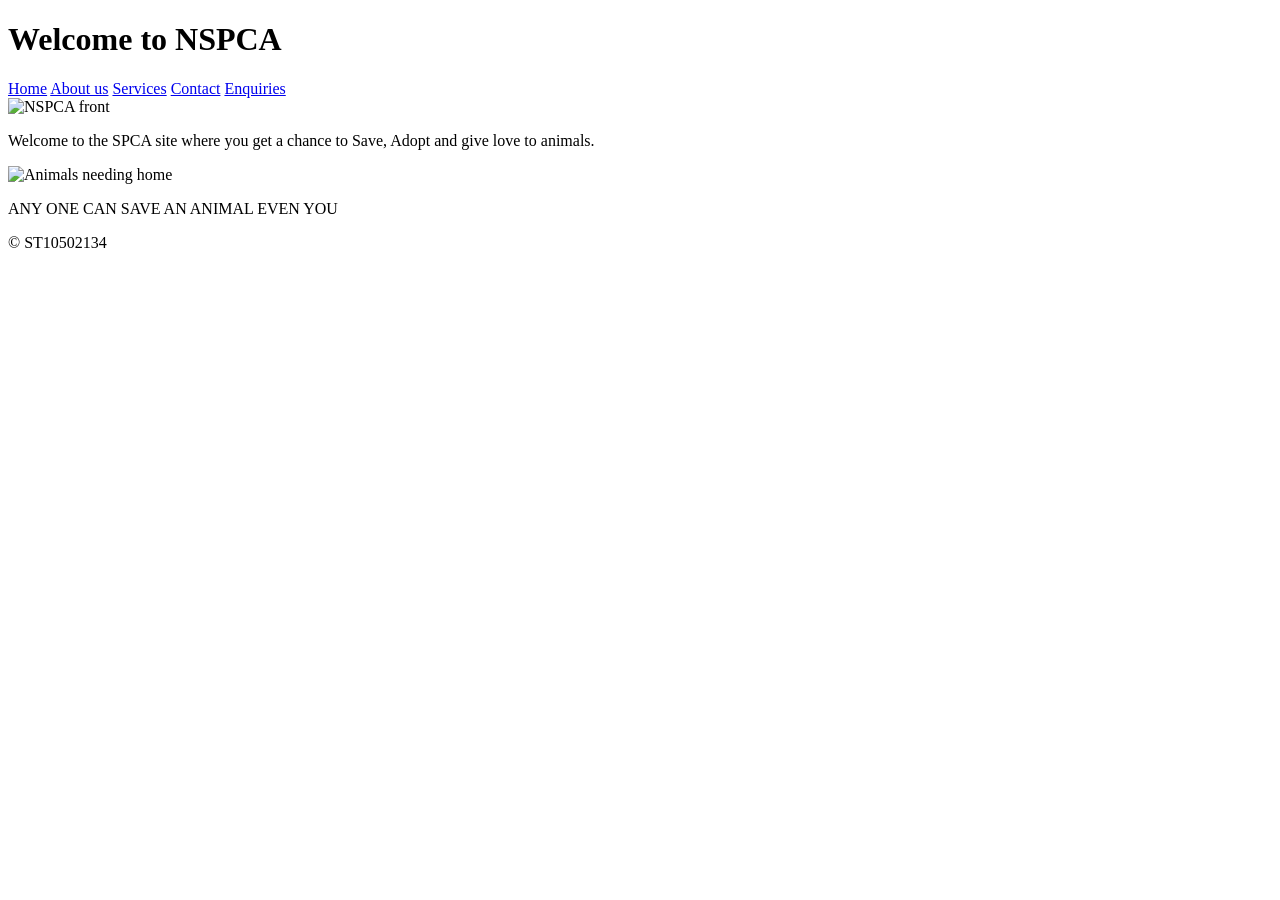
==== index.html @ ebd29bc1 "Add files via upload" ====
<!DOCTYPE html>
<html lang="en">
<head>
    <meta charset="UTF-8">
    <meta name="viewport" content="width=device-width, initial-scale=1.0">
    <title>NSPCA WEBSITE</title>
    <link rel="stylesheet" href="css/style.css">
</head>
<body>
    <header>
        <h1 class="logo">Welcome to NSPCA</h1>
        <nav>
            <a href="index.html">Home</a>
            <a href="about.html">About us</a>
            <a href="services.html">Services</a>
            <a href="contact.html">Contact</a>
            <a href="enquiries.html">Enquiries</a>
        </nav>
    </header>

    <main>
        
            <picture>
  <source srcset="images/front.WEBP" media="(max-width: 768px)">
  <img src="images/front.WEBP" srcset="images/front.WEBP 800w, images/front.WEBP 400w" sizes="(max-width: 768px) 100vw, 50vw" alt="NSPCA front">
</picture>
    

        <p class="intro">Welcome to the SPCA site where you get a chance to Save, Adopt and give love to animals.</p>

        <img src="images/body.WEBP" 
     srcset="images/body.WEBP 800w, images/body.WEBP 400w" 
     sizes="(max-width: 768px) 100vw, 50vw" 
     alt="Animals needing home">

        <p class="highlight">ANY ONE CAN SAVE AN ANIMAL EVEN YOU</p>
    </main>

    <footer>
        <p>&copy; ST10502134</p>
    </footer>
</body>
</html>
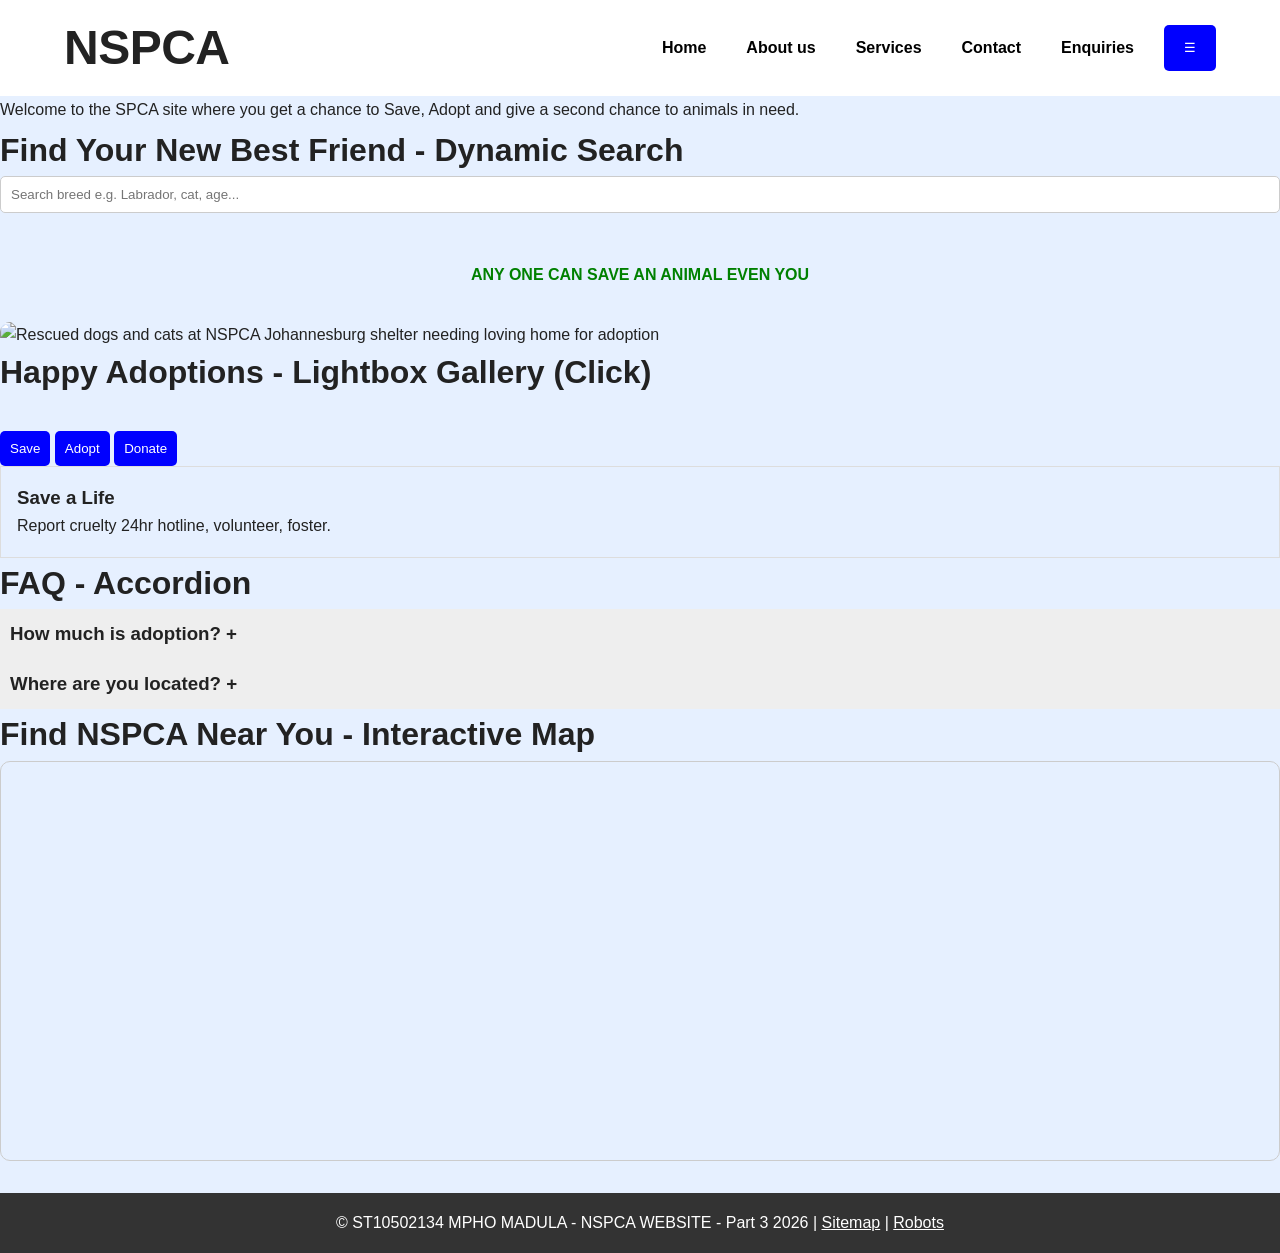
==== commit 2a38e746: "Add files via upload" ====
--- a/index.html
+++ b/index.html
@@ -1,43 +1,76 @@
 <!DOCTYPE html>
 <html lang="en">
 <head>
-    <meta charset="UTF-8">
-    <meta name="viewport" content="width=device-width, initial-scale=1.0">
-    <title>NSPCA WEBSITE</title>
-    <link rel="stylesheet" href="css/style.css">
+<meta charset="UTF-8">
+<meta name="viewport" content="width=device-width, initial-scale=1.0">
+<title>NSPCA South Africa | Adopt, Save & Donate - Animal Rescue Johannesburg</title>
+<meta name="description" content="Welcome to NSPCA South Africa. Save, adopt and donate to animals needing homes in Johannesburg. Browse adoptable pets, volunteer and enquire today.">
+<meta name="keywords" content="NSPCA, SPCA Johannesburg, adopt dog South Africa, animal rescue, animal shelter, save animals">
+<meta name="author" content="ST10502134 MPHO MADULA">
+<link rel="stylesheet" href="css/style.css">
+<link rel="stylesheet" href="https://unpkg.com/leaflet@1.9.4/dist/leaflet.css">
+<script src="https://code.jquery.com/jquery-3.7.1.min.js"></script>
 </head>
 <body>
-    <header>
-        <h1 class="logo">Welcome to NSPCA</h1>
-        <nav>
-            <a href="index.html">Home</a>
-            <a href="about.html">About us</a>
-            <a href="services.html">Services</a>
-            <a href="contact.html">Contact</a>
-            <a href="enquiries.html">Enquiries</a>
-        </nav>
-    </header>
+<header>
+<h1 class="logo">NSPCA</h1>
+<nav id="mainNav">
+<a href="index.html" class="active">Home</a>
+<a href="about.html">About us</a>
+<a href="services.html">Services</a>
+<a href="contact.html">Contact</a>
+<a href="enquiries.html">Enquiries</a>
+<button id="hamburger">☰</button>
+</nav>
+</header>
+<main>
+<p>Welcome to the SPCA site where you get a chance to Save, Adopt and give a second chance to animals in need.</p>
 
-    <main>
-        
-            <picture>
-  <source srcset="images/front.WEBP" media="(max-width: 768px)">
-  <img src="images/front.WEBP" srcset="images/front.WEBP 800w, images/front.WEBP 400w" sizes="(max-width: 768px) 100vw, 50vw" alt="NSPCA front">
-</picture>
-    
+<section>
+<h2>Find Your New Best Friend - Dynamic Search</h2>
+<input type="text" id="petSearch" placeholder="Search breed e.g. Labrador, cat, age..." style="width:100%;padding:10px;border-radius:5px;border:1px solid #ccc;">
+<div id="dynamicPets" style="display:grid;grid-template-columns:repeat(auto-fit,minmax(220px,1fr));gap:1rem;margin-top:1rem;"></div>
+</section>
 
-        <p class="intro">Welcome to the SPCA site where you get a chance to Save, Adopt and give love to animals.</p>
+<p style="text-align:center;font-weight:bold;color:green;margin:2rem 0;">ANY ONE CAN SAVE AN ANIMAL EVEN YOU</p>
 
-        <img src="images/body.WEBP" 
-     srcset="images/body.WEBP 800w, images/body.WEBP 400w" 
-     sizes="(max-width: 768px) 100vw, 50vw" 
-     alt="Animals needing home">
+<img src="images/nspca-rescued-animals-needing-home-adoption.WEBP" 
+alt="Rescued dogs and cats at NSPCA Johannesburg shelter needing loving home for adoption" 
+loading="lazy" style="width:100%;border-radius:10px;">
 
-        <p class="highlight">ANY ONE CAN SAVE AN ANIMAL EVEN YOU</p>
-    </main>
+<section>
+<h2>Happy Adoptions - Lightbox Gallery (Click)</h2>
+<div id="gallery" style="display:grid;grid-template-columns:repeat(3,1fr);gap:10px;"></div>
+</section>
 
-    <footer>
-        <p>&copy; ST10502134</p>
-    </footer>
+<div id="lightbox" style="display:none;position:fixed;top:0;left:0;width:100%;height:100%;background:rgba(0,0,0,0.9);justify-content:center;align-items:center;flex-direction:column;z-index:1000;">
+<span class="close" style="position:absolute;top:20px;right:30px;color:white;font-size:40px;cursor:pointer;">&times;</span>
+<img id="lightboxImg" src="" style="max-width:90%;max-height:80%;border-radius:10px;">
+<div id="lightboxCaption" style="color:white;margin-top:10px;"></div>
+</div>
+
+<section style="margin-top:2rem;">
+<div class="tab-buttons">
+<button class="tab-btn active" data-tab="save" style="padding:10px;">Save</button>
+<button class="tab-btn" data-tab="adopt" style="padding:10px;">Adopt</button>
+<button class="tab-btn" data-tab="donate" style="padding:10px;">Donate</button>
+</div>
+<div id="save" class="tab-content active" style="padding:1rem;border:1px solid #ddd;"><h3>Save a Life</h3><p>Report cruelty 24hr hotline, volunteer, foster.</p></div>
+<div id="adopt" class="tab-content" style="padding:1rem;border:1px solid #ddd;display:none;"><h3>Adopt Today</h3><p>Adoption fees: Cats R800, Dogs R1200. Includes vaccination, sterilization, microchip. 12 pets ready this week.</p></div>
+<div id="donate" class="tab-content" style="padding:1rem;border:1px solid #ddd;display:none;"><h3>Donate</h3><p>Your donation feeds, heals and shelters rescued animals. Sponsor a kennel R500/month.</p></div>
+</section>
+
+<section>
+<h2>FAQ - Accordion</h2>
+<div class="accordion-item"><h3 class="accordion-header" style="cursor:pointer;background:#eee;padding:10px;">How much is adoption? +</h3><div class="accordion-body" style="display:none;padding:10px;"><p>From R800 for cats, R1200 for dogs. Includes vet checks.</p></div></div>
+<div class="accordion-item"><h3 class="accordion-header" style="cursor:pointer;background:#eee;padding:10px;">Where are you located? +</h3><div class="accordion-body" style="display:none;padding:10px;"><p>Main: Johannesburg, plus Sandton and Randburg branches. See map below.</p></div></div>
+</section>
+
+<section><h2>Find NSPCA Near You - Interactive Map</h2><div id="map" style="height:400px;border-radius:10px;border:1px solid #ccc;"></div></section>
+
+</main>
+<footer style="background:#333;color:white;text-align:center;padding:1rem;margin-top:2rem;"><p>&copy; ST10502134 MPHO MADULA - NSPCA WEBSITE - Part 3 2026 | <a href="sitemap.xml" style="color:white">Sitemap</a> | <a href="robots.txt" style="color:white">Robots</a></p></footer>
+<script src="https://unpkg.com/leaflet@1.9.4/dist/leaflet.js"></script>
+<script src="js/script.js"></script>
 </body>
 </html>
--- a/css/style.css
+++ b/css/style.css
@@ -0,0 +1,136 @@
+/* 2.2 CSS Reset */
+* {
+    margin: 0;
+    padding: 0;
+    box-sizing: border-box;
+}
+
+/* 2.2 Base + 3.2 Relative Units */
+body {
+    font-family: Arial, sans-serif;
+    font-size: 1rem; /* rem */
+    line-height: 1.6;
+    color: #222;
+    background-color: #e6f0ff;
+}
+
+/* 2.3 Typography */
+h1 {
+    font-size: 3rem;
+    font-weight: 700;
+    line-height: 1.2;
+    letter-spacing: -0.5px;
+}
+h2 {
+    font-size: 2rem;
+    font-weight: 600;
+}
+p {
+    font-size: 1em; /* em */
+    line-height: 1.8;
+}
+
+/* 2.4 Layout Desktop - Flex */
+header {
+    display: flex;
+    flex-direction: row;
+    justify-content: space-between;
+    align-items: center;
+    padding: 1.5% 5%; /* % */
+    background-color: white;
+}
+nav {
+    display: flex;
+    gap: 20px;
+}
+nav a {
+    text-decoration: none;
+    color: black;
+    font-weight: bold;
+    margin: 10px;
+}
+
+/* Hero images - 3.3 Responsive Images */
+.hero-image {
+    display: flex;
+    justify-content: center;
+    margin: 20px 0;
+}
+img {
+    max-width: 100%; /* responsive */
+    height: auto;
+}
+
+/* 2.4 Grid for About */
+.about-gallery {
+    display: grid;
+    grid-template-columns: 1fr 1fr;
+    grid-template-areas: "left right";
+    gap: 15px;
+    padding: 20px;
+    width: 90%; /* % */
+    margin: 0 auto;
+}
+.about-gallery img {
+    width: 100%;
+    height: 200px;
+    object-fit: cover;
+    border-radius: 8px;
+}
+
+/* 2.5 Visual Styles */
+.card, .content-section, .vision-box, .form-box {
+    background-color: white;
+    border: 1px solid #ddd;
+    border-radius: 10px;
+    padding: 20px;
+    box-shadow: 0 2px 5px rgba(0,0,0,0.1);
+    margin: 20px auto;
+    width: 80%;
+}
+.page-title { text-align: center; margin: 20px 0; }
+.services-grid {
+    display: grid;
+    grid-template-columns: 1fr 1fr 1fr;
+    gap: 20px;
+    padding: 20px;
+}
+
+/* 2.5 Pseudo classes */
+nav a:hover { color: blue; text-decoration: underline; }
+button {
+    background-color: blue;
+    color: white;
+    border-radius: 5px;
+    border: none;
+    padding: 0.8em 1.5em;
+}
+button:hover { background-color: darkblue; }
+button:focus { outline: 2px solid orange; }
+button:active { background-color: black; }
+
+.form-box { display: flex; flex-direction: column; gap: 10px; }
+.form-box input, .form-box textarea {
+    padding: 10px;
+    border-radius: 5px;
+    border: 1px solid #ccc;
+    width: 100%;
+}
+
+/* 3.1 Breakpoints - Tablet */
+@media (max-width: 1024px) {
+    h1 { font-size: 2.5rem; }
+    .services-grid { grid-template-columns: 1fr 1fr; }
+}
+
+/* 3.1 Breakpoints - Mobile - single column */
+@media (max-width: 768px) {
+    header { flex-direction: column; gap: 10px; }
+    h1 { font-size: 1.8rem; }
+    .about-gallery, .services-grid {
+        grid-template-columns: 1fr;
+    }
+    .card, .content-section, .vision-box, .form-box {
+        width: 95%;
+    }
+}
